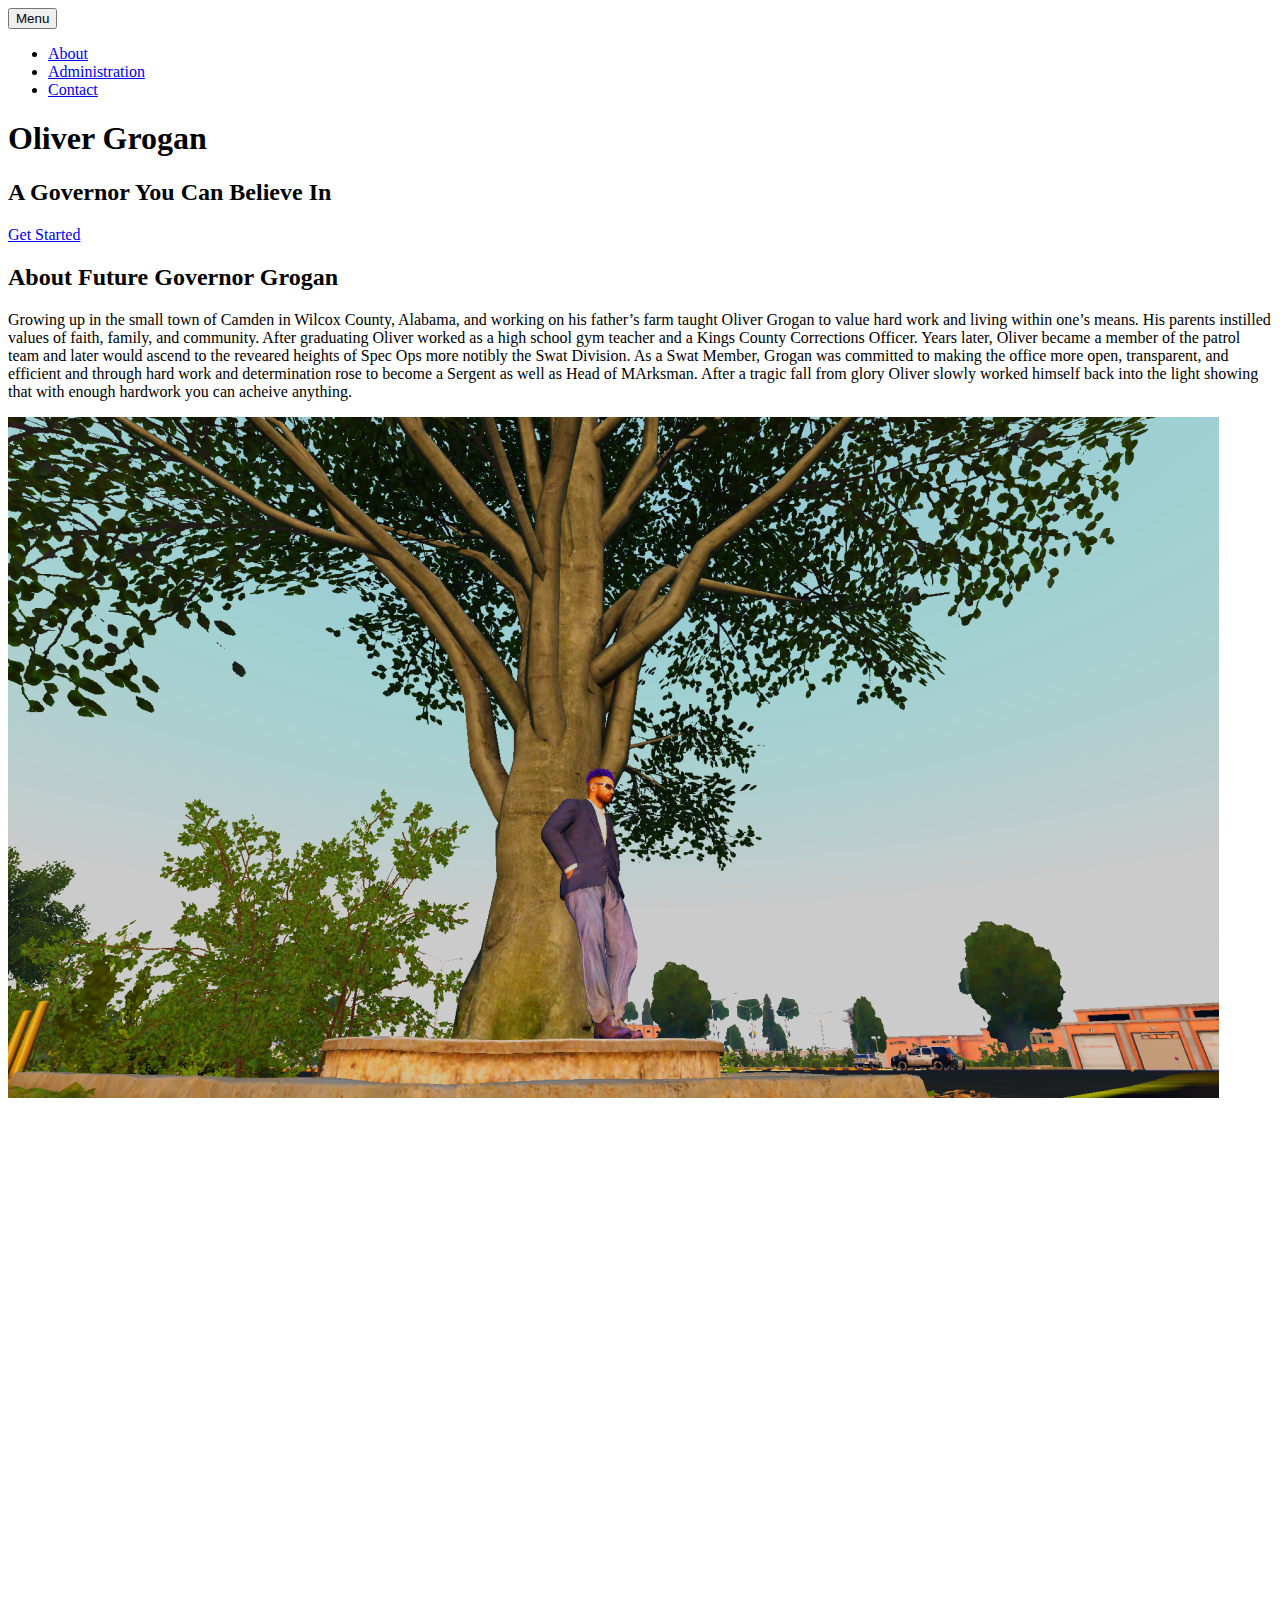
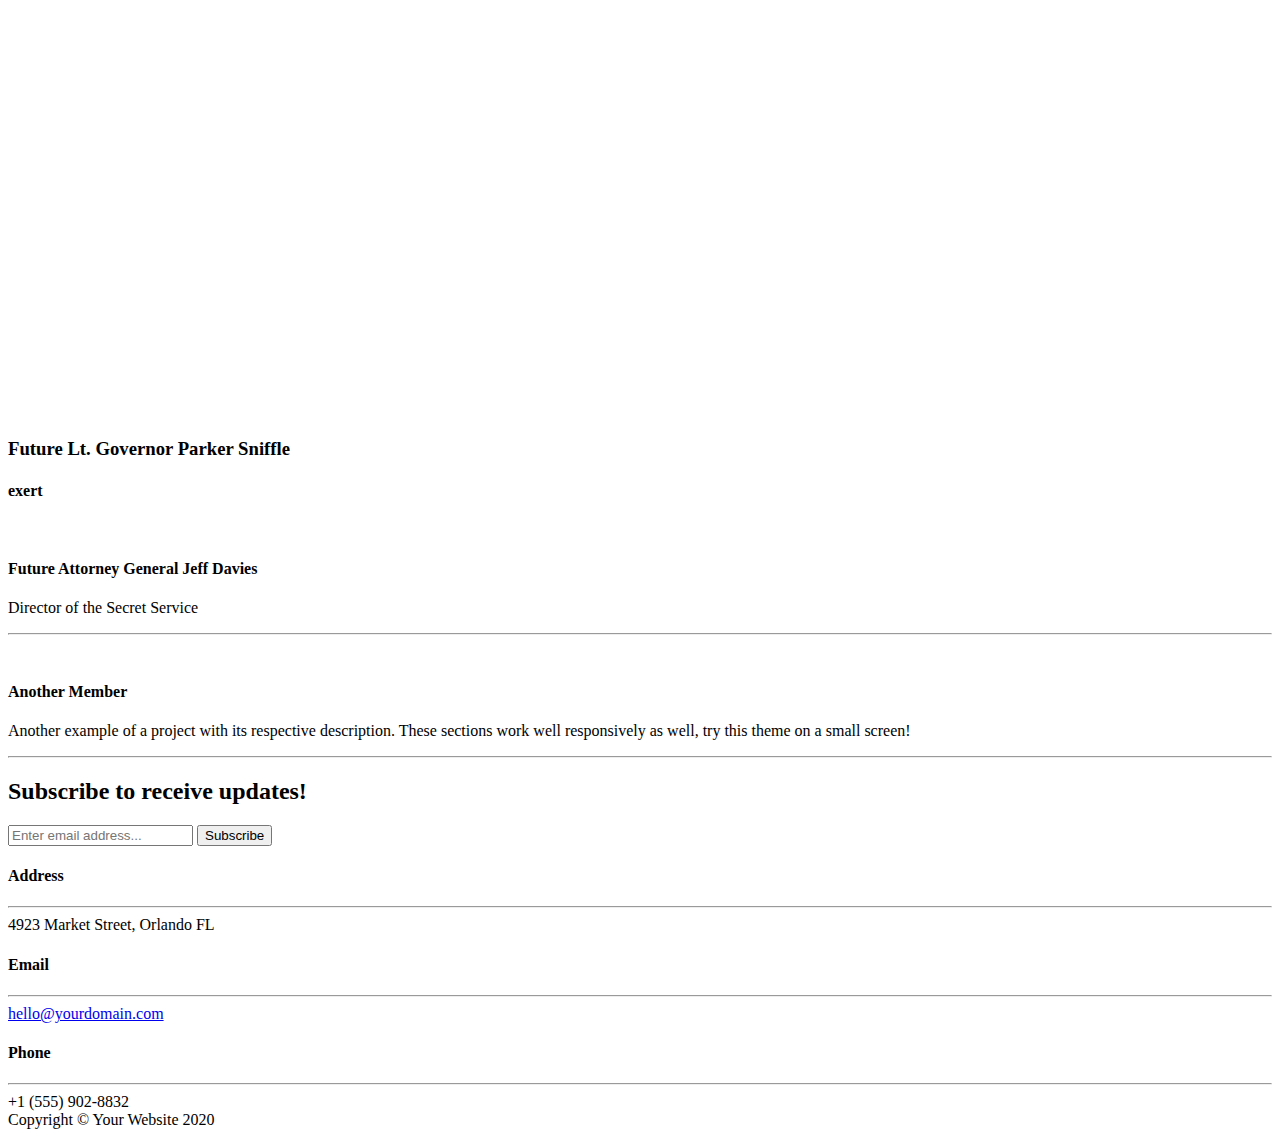
==== index.html @ 4e3e5866 "added features" ====
<!DOCTYPE html>
<html lang="en">
    <head>
        <meta charset="utf-8" />
        <meta name="viewport" content="width=device-width, initial-scale=1, shrink-to-fit=no" />
        <meta name="description" content="" />
        <meta name="author" content="" />
        <title>Grayscale - Start Bootstrap Theme</title>
        <link rel="icon" type="image/x-icon" href="assets/img/favicon.ico" />
        <!-- Font Awesome icons (free version)-->
        <script src="https://use.fontawesome.com/releases/v5.15.1/js/all.js" crossorigin="anonymous"></script>
        <!-- Google fonts-->
        <link href="https://fonts.googleapis.com/css?family=Varela+Round" rel="stylesheet" />
        <link href="https://fonts.googleapis.com/css?family=Nunito:200,200i,300,300i,400,400i,600,600i,700,700i,800,800i,900,900i" rel="stylesheet" />
        <!-- Core theme CSS (includes Bootstrap)-->
        <link href="css/styles.css" rel="stylesheet" />

        <style>
            body, html {
              height: 100%;
            }
            
            .parallax {
              /* The image used */
              background-image: url('https://gyazo.com/09796767e514aed65f860fd006356308.jpg');
            
              /* Full height */
              height: 50%; 
            
              /* Create the parallax scrolling effect */
              background-attachment: fixed;
              background-position: center;
              background-repeat: no-repeat;
              background-size: cover;
            }
            </style>
    </head>
    <body id="page-top">
        <!-- Navigation-->
        <nav class="navbar navbar-expand-lg navbar-light fixed-top" id="mainNav">
            <div class="container">
                
                <button class="navbar-toggler navbar-toggler-right" type="button" data-toggle="collapse" data-target="#navbarResponsive" aria-controls="navbarResponsive" aria-expanded="false" aria-label="Toggle navigation">
                    Menu
                    <i class="fas fa-bars"></i>
                </button>
                <div class="collapse navbar-collapse" id="navbarResponsive">
                    <ul class="navbar-nav ml-auto">
                        <li class="nav-item"><a class="nav-link js-scroll-trigger" href="#about">About</a></li>
                        <li class="nav-item"><a class="nav-link js-scroll-trigger" href="#projects">Administration</a></li>
                        <li class="nav-item"><a class="nav-link js-scroll-trigger" href="#signup">Contact</a></li>
                    </ul>
                </div>
            </div>
        </nav>
        <!-- Masthead-->
        <header class="masthead">
            <div class="container d-flex h-100 align-items-center">
                <div class="mx-auto text-center">
                    <h1 class="mx-auto my-0 text-uppercase">Oliver Grogan</h1>
                    <h2 class="text-white-50 mx-auto mt-2 mb-5">A Governor You Can Believe In</h2>
                    <a class="btn btn-primary js-scroll-trigger" href="#about">Get Started</a>
                </div>
            </div>
        </header>
        <!-- About-->
        <section class="about-section text-center" id="about">
            <div class="container">
                <div class="row">
                    <div class="col-lg-8 mx-auto">
                        <h2 class="text-white mb-4">About Future Governor Grogan</h2>
                        <p class="text-white-50">
                            Growing up in the small town of Camden in Wilcox County, Alabama, and working on his father’s farm taught Oliver Grogan to value hard work and living within one’s means. His parents instilled values of faith, family, and community.

                                After graduating Oliver worked as a high school gym teacher and a Kings County Corrections Officer. Years later, Oliver became a member of the patrol team and later would ascend to the reveared heights of Spec Ops more notibly the Swat Division. As a Swat Member, Grogan was committed to making the office more open, transparent, and 
                                efficient and through hard work and determination rose to become a Sergent as well as Head of MArksman. After a tragic fall from glory Oliver slowly worked himself back into the light showing that with enough hardwork you can acheive anything.</p>
                        </p>
                    </div>
                </div>
                <img style="background-color: transparent;" class="img-fluid" src="assets/img/New about me pic.png" alt="" />
            </div>
        </section>

        
            
            
            <div class="parallax"></div>
         
            <div class="parallax"></div>
         
            
            
          

        <!-- Projects-->
        <section class="projects-section bg-light" id="projects">
            <div class="container">
                <!-- Featured Project Row-->
                <div class="row align-items-center no-gutters mb-4 mb-lg-5">
                    <div class="col-xl-8 col-lg-7"><img class="img-fluid mb-3 mb-lg-0" src="https://i.gyazo.com/9176023a12926adb69c2afd821f89b4d.png" alt="" /></div>
                    <div class="col-xl-4 col-lg-5">
                        <div class="featured-text text-center text-lg-left">
                            <h3>Future Lt. Governor Parker Sniffle</h3>
                            <h4>exert</h4>
                            <p class="text-black-50 mb-0">

                            </div>
                    </div>
                </div>
                <!-- Project One Row-->
                <div class="row justify-content-center no-gutters mb-5 mb-lg-0">
                    <div class="col-lg-6"><img class="img-fluid" src="https://i.gyazo.com/9176023a12926adb69c2afd821f89b4d.png" alt="" /></div>
                    <div class="col-lg-6">
                        <div class="bg-black text-center h-100 project">
                            <div class="d-flex h-100">
                                <div class="project-text w-100 my-auto text-center text-lg-left">
                                    <h4 class="text-white">Future Attorney General Jeff Davies</h4>
                                    <p class="mb-0 text-white-50">Director of the Secret Service</p>
                                    <hr class="d-none d-lg-block mb-0 ml-0" />
                                </div>
                            </div>
                        </div>
                    </div>
                </div>

               


                <!-- Project Two Row-->
                <div class="row justify-content-center no-gutters">
                    <div class="col-lg-6"><img class="img-fluid" src="https://i.gyazo.com/9176023a12926adb69c2afd821f89b4d.png" alt="" /></div>
                    <div class="col-lg-6 order-lg-first">
                        <div class="bg-black text-center h-100 project">
                            <div class="d-flex h-100">
                                <div class="project-text w-100 my-auto text-center text-lg-right">
                                    <h4 class="text-white">Another Member</h4>
                                    <p class="mb-0 text-white-50">Another example of a project with its respective description. These sections work well responsively as well, try this theme on a small screen!</p>
                                    <hr class="d-none d-lg-block mb-0 mr-0" />
                                </div>
                            </div>
                        </div>
                    </div>
                </div>
            </div>
        </section>

        
        <!-- Signup-->
        <section class="signup-section" id="signup">
            <div class="container">
                <div class="row">
                    <div class="col-md-10 col-lg-8 mx-auto text-center">
                        <i class="far fa-paper-plane fa-2x mb-2 text-white"></i>
                        <h2 class="text-white mb-5">Subscribe to receive updates!</h2>
                        <form class="form-inline d-flex">
                            <input class="form-control flex-fill mr-0 mr-sm-2 mb-3 mb-sm-0" id="inputEmail" type="email" placeholder="Enter email address..." />
                            <button class="btn btn-primary mx-auto" type="submit">Subscribe</button>
                        </form>
                    </div>
                </div>
            </div>
        </section>
        <!-- Contact-->
        <section class="contact-section bg-black">
            <div class="container">
                <div class="row">
                    <div class="col-md-4 mb-3 mb-md-0">
                        <div class="card py-4 h-100">
                            <div class="card-body text-center">
                                <i class="fas fa-map-marked-alt text-primary mb-2"></i>
                                <h4 class="text-uppercase m-0">Address</h4>
                                <hr class="my-4" />
                                <div class="small text-black-50">4923 Market Street, Orlando FL</div>
                            </div>
                        </div>
                    </div>
                    <div class="col-md-4 mb-3 mb-md-0">
                        <div class="card py-4 h-100">
                            <div class="card-body text-center">
                                <i class="fas fa-envelope text-primary mb-2"></i>
                                <h4 class="text-uppercase m-0">Email</h4>
                                <hr class="my-4" />
                                <div class="small text-black-50"><a href="#!">hello@yourdomain.com</a></div>
                            </div>
                        </div>
                    </div>
                    <div class="col-md-4 mb-3 mb-md-0">
                        <div class="card py-4 h-100">
                            <div class="card-body text-center">
                                <i class="fas fa-mobile-alt text-primary mb-2"></i>
                                <h4 class="text-uppercase m-0">Phone</h4>
                                <hr class="my-4" />
                                <div class="small text-black-50">+1 (555) 902-8832</div>
                            </div>
                        </div>
                    </div>
                </div>
                <div class="social d-flex justify-content-center">
                    <a class="mx-2" target="_blank" href="#!"><i class="fab fa-twitter"></i></a>
                    <a class="mx-2" target="_blank" href="https://www.anzus.life/"><i class="fas fa-globe"></i></a>
                    <a class="mx-2" target="_blank" href="https://discord.gg/KAmn7wmu"><i class="fab fa-discord"></i></a>
                </div>
            </div>
        </section>
        <!-- Footer-->
        <footer class="footer bg-black small text-center text-white-50"><div class="container">Copyright © Your Website 2020</div></footer>
        <!-- Bootstrap core JS-->
        <script src="https://cdnjs.cloudflare.com/ajax/libs/jquery/3.5.1/jquery.min.js"></script>
        <script src="https://cdn.jsdelivr.net/npm/bootstrap@4.5.3/dist/js/bootstrap.bundle.min.js"></script>
        <!-- Third party plugin JS-->
        <script src="https://cdnjs.cloudflare.com/ajax/libs/jquery-easing/1.4.1/jquery.easing.min.js"></script>
        <!-- Core theme JS-->
        <script src="js/scripts.js"></script>
    </body>
</html>
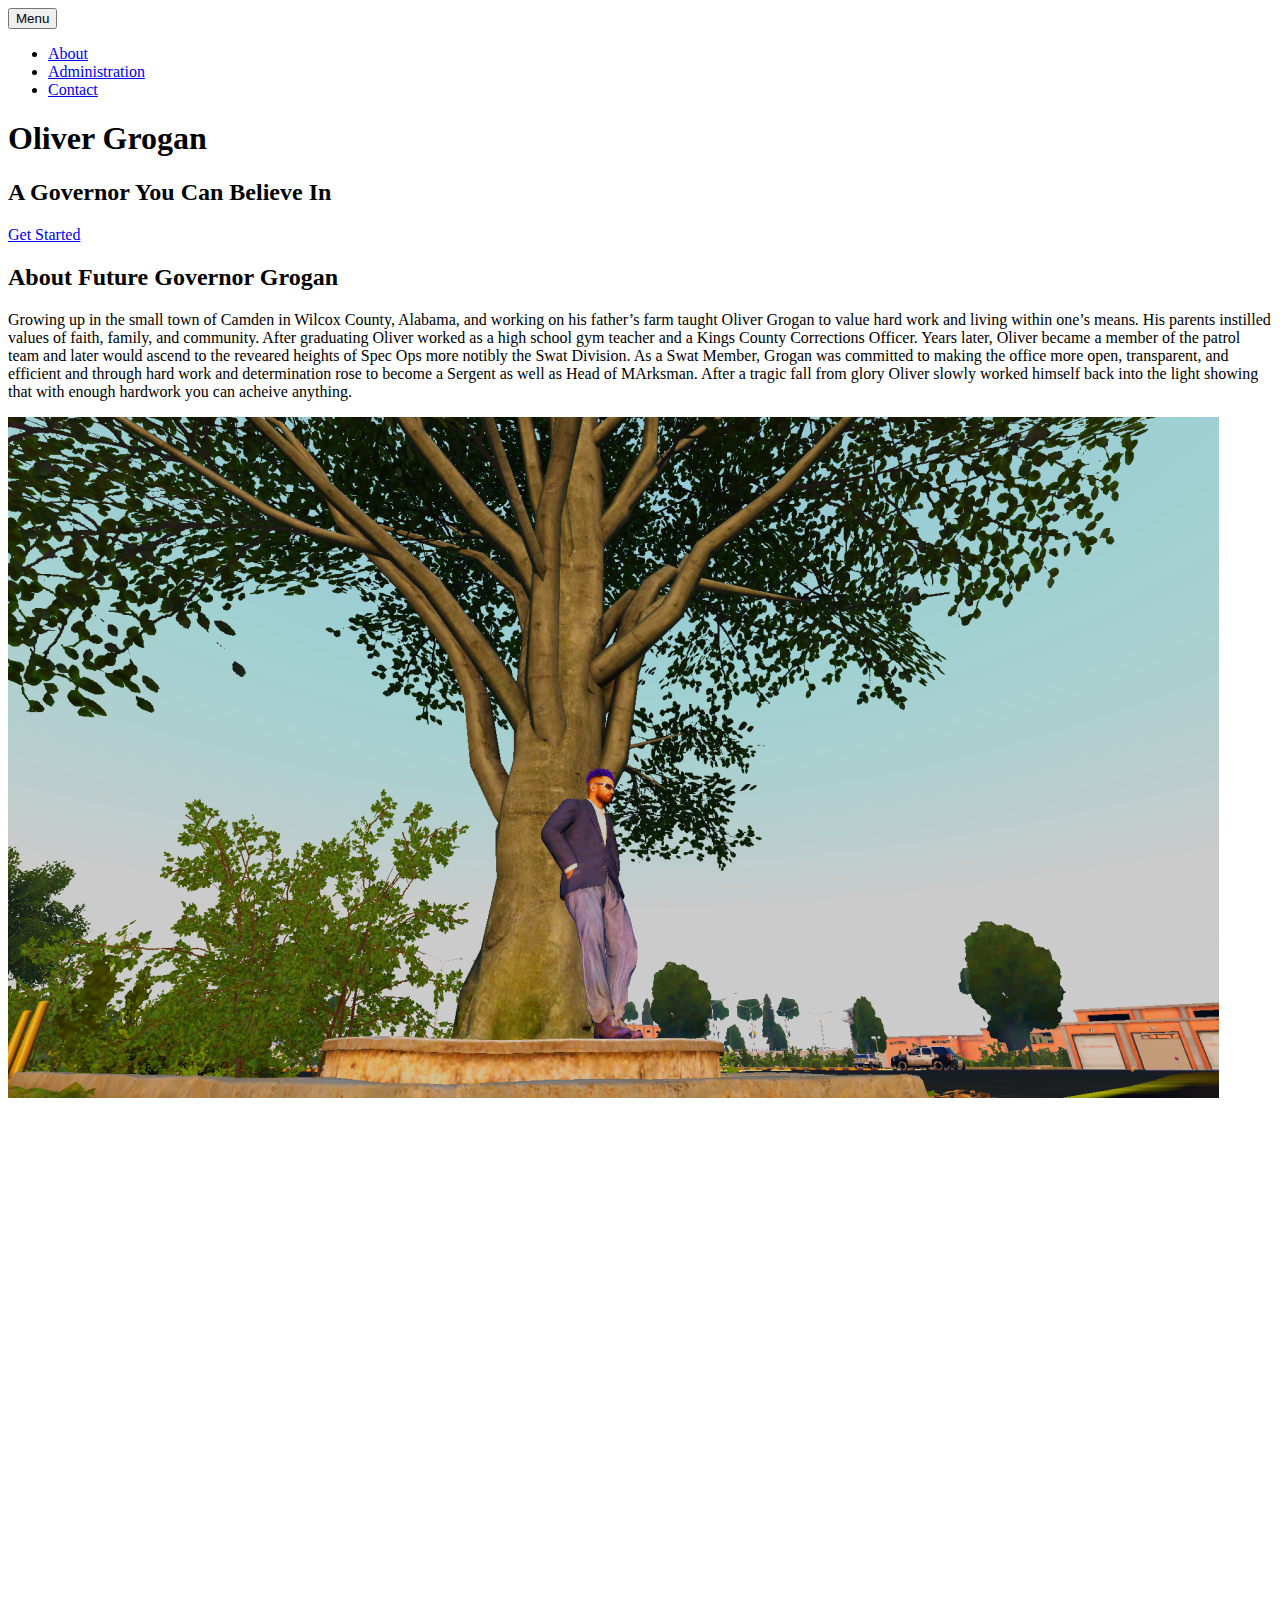
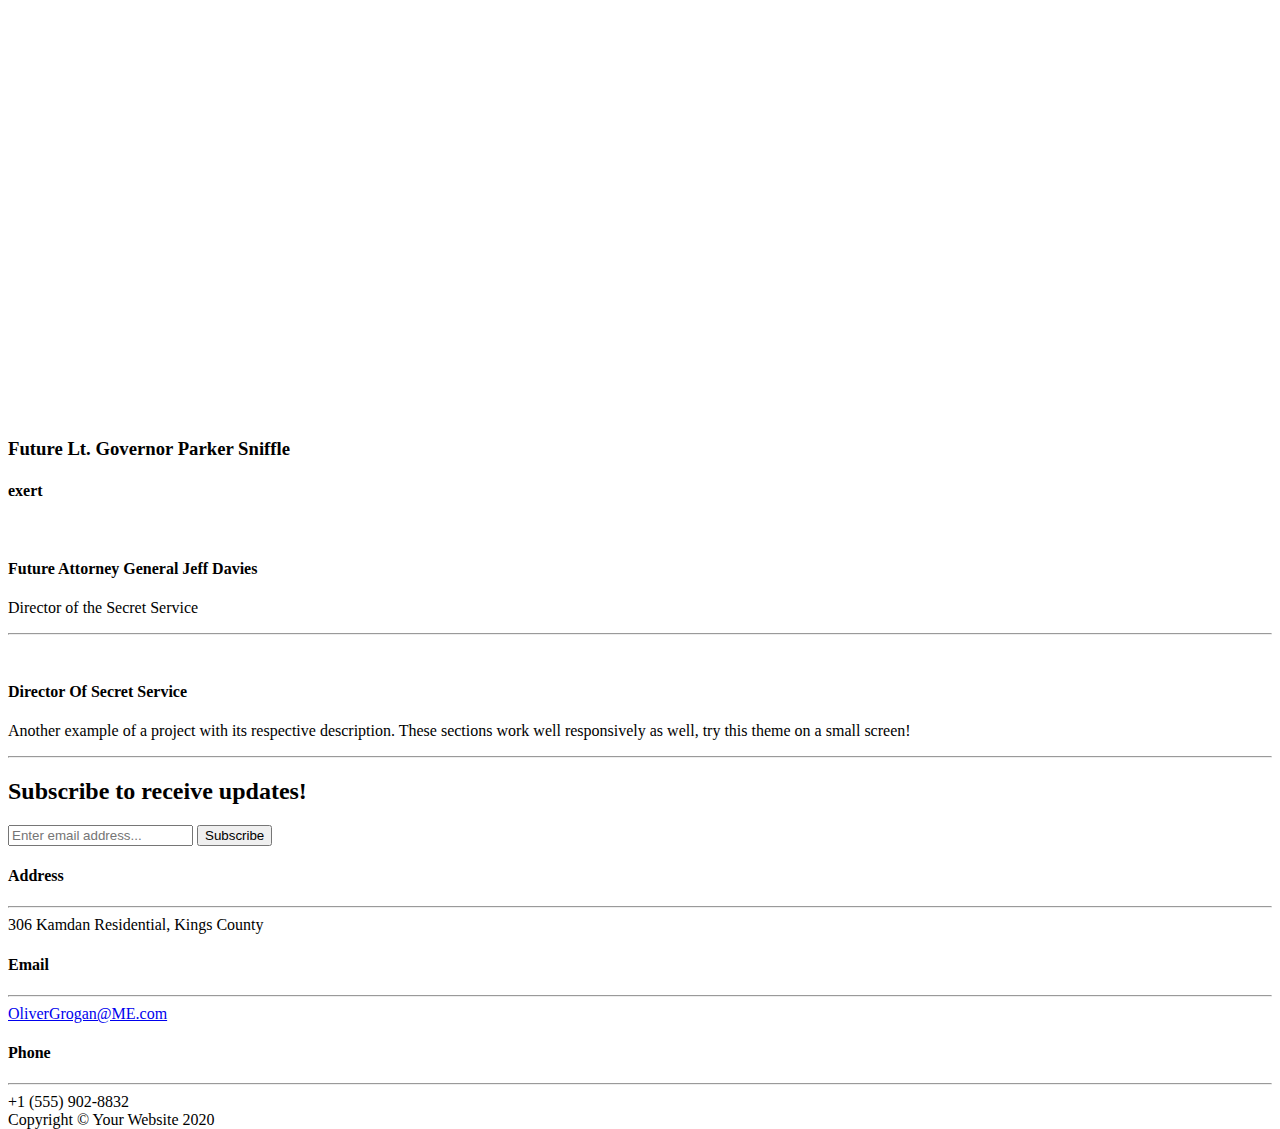
==== commit 86a978dd: "added ryans pic" ====
--- a/index.html
+++ b/index.html
@@ -128,12 +128,12 @@
 
                 <!-- Project Two Row-->
                 <div class="row justify-content-center no-gutters">
-                    <div class="col-lg-6"><img class="img-fluid" src="https://i.gyazo.com/9176023a12926adb69c2afd821f89b4d.png" alt="" /></div>
+                    <div class="col-lg-6"><img class="img-fluid" src="https://media.discordapp.net/attachments/774759391416418334/774863300911300638/ArmA_3_Super-Resolution_2020.11.08_-_00.08.17.99.png?width=1211&height=681" alt="" /></div>
                     <div class="col-lg-6 order-lg-first">
                         <div class="bg-black text-center h-100 project">
                             <div class="d-flex h-100">
                                 <div class="project-text w-100 my-auto text-center text-lg-right">
-                                    <h4 class="text-white">Another Member</h4>
+                                    <h4 class="text-white">Director Of Secret Service</h4>
                                     <p class="mb-0 text-white-50">Another example of a project with its respective description. These sections work well responsively as well, try this theme on a small screen!</p>
                                     <hr class="d-none d-lg-block mb-0 mr-0" />
                                 </div>
@@ -170,7 +170,7 @@
                                 <i class="fas fa-map-marked-alt text-primary mb-2"></i>
                                 <h4 class="text-uppercase m-0">Address</h4>
                                 <hr class="my-4" />
-                                <div class="small text-black-50">4923 Market Street, Orlando FL</div>
+                                <div class="small text-black-50">306 Kamdan Residential, Kings County</div>
                             </div>
                         </div>
                     </div>
@@ -180,7 +180,7 @@
                                 <i class="fas fa-envelope text-primary mb-2"></i>
                                 <h4 class="text-uppercase m-0">Email</h4>
                                 <hr class="my-4" />
-                                <div class="small text-black-50"><a href="#!">hello@yourdomain.com</a></div>
+                                <div class="small text-black-50"><a href="#!">OliverGrogan@ME.com</a></div>
                             </div>
                         </div>
                     </div>
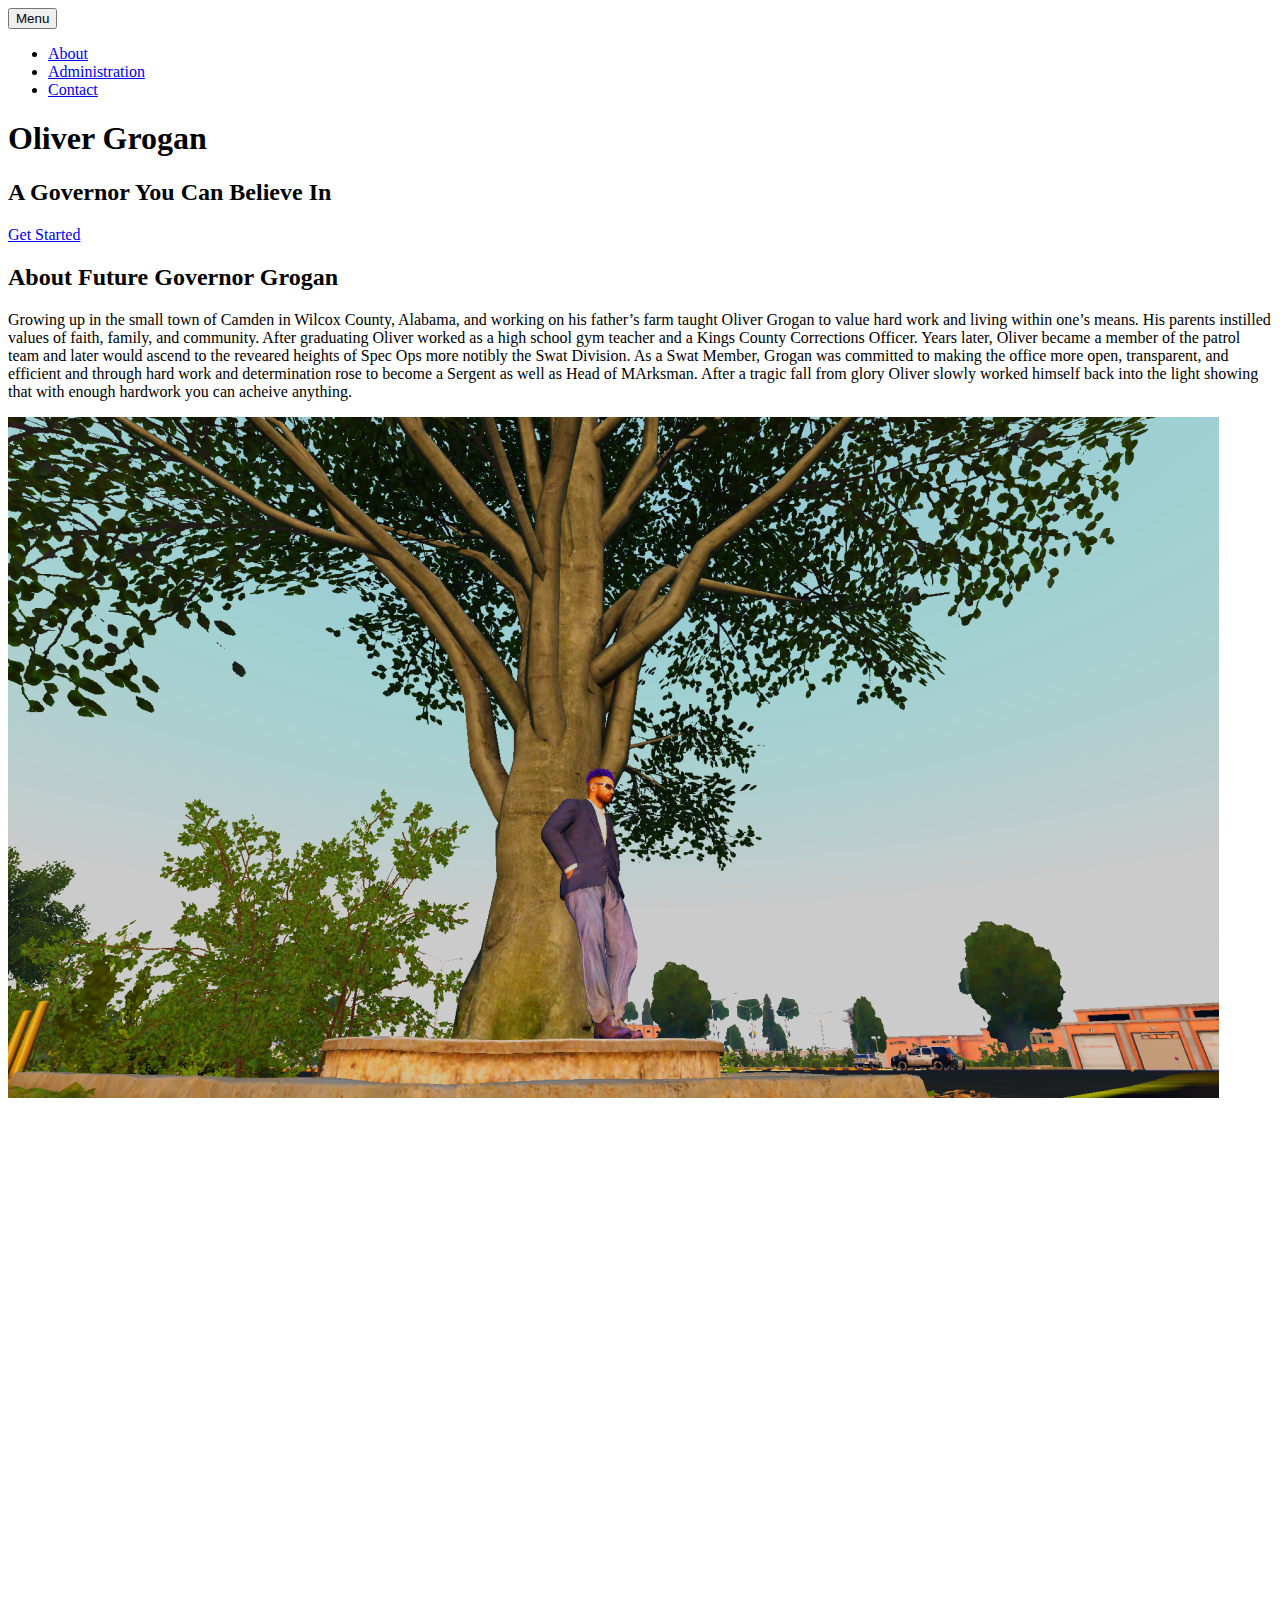
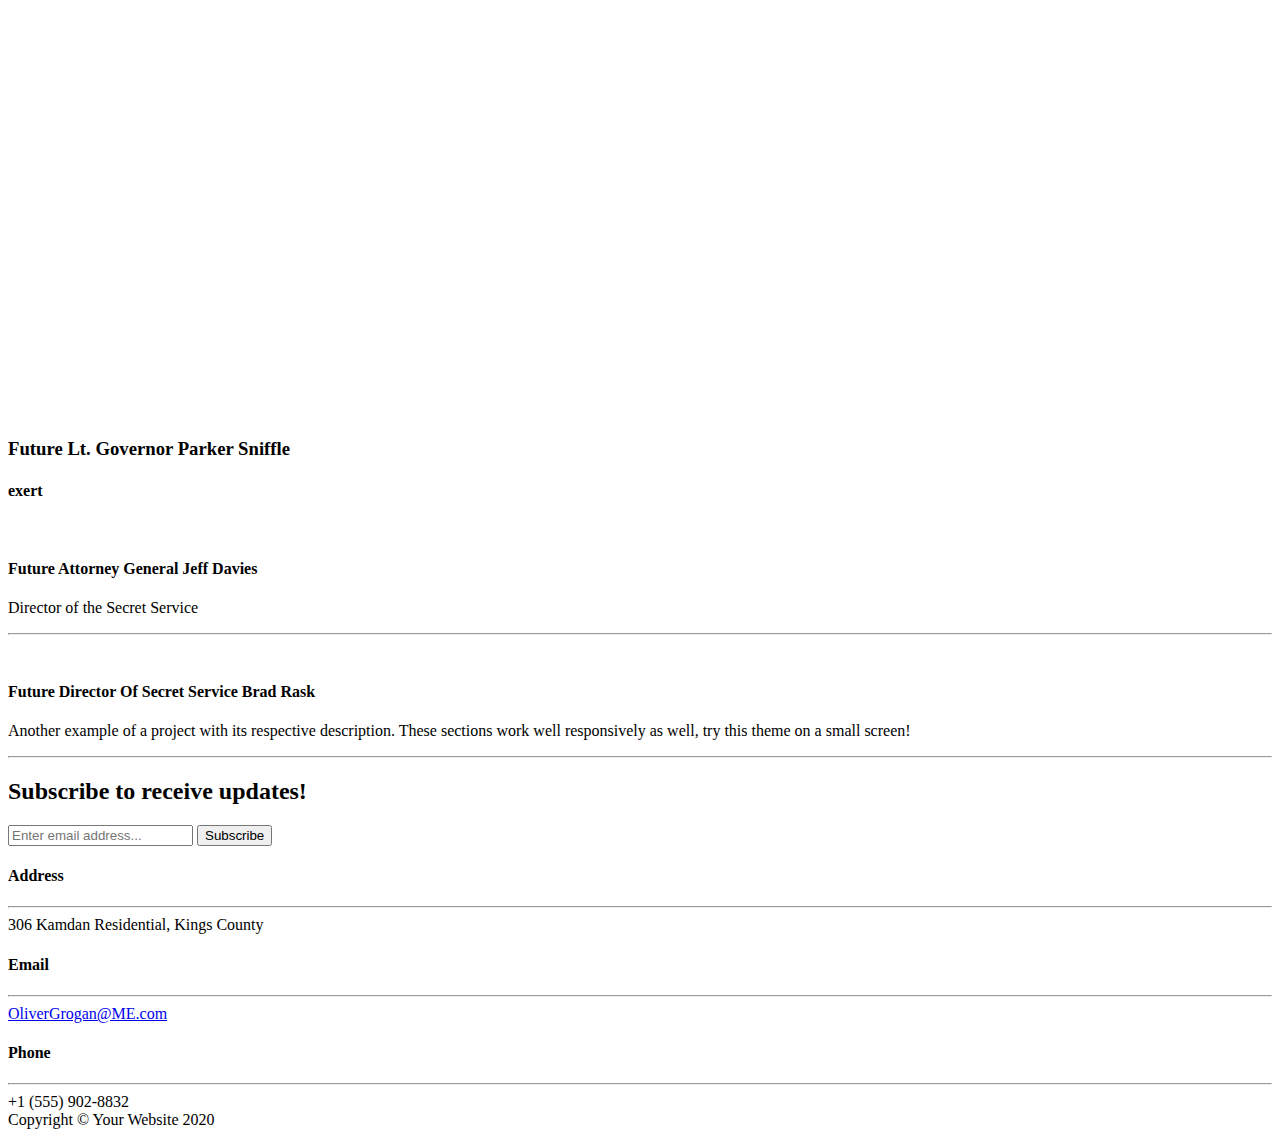
==== commit a7fcfee1: "added name" ====
--- a/index.html
+++ b/index.html
@@ -133,7 +133,7 @@
                         <div class="bg-black text-center h-100 project">
                             <div class="d-flex h-100">
                                 <div class="project-text w-100 my-auto text-center text-lg-right">
-                                    <h4 class="text-white">Director Of Secret Service</h4>
+                                    <h4 class="text-white">Future Director Of Secret Service Brad Rask</h4>
                                     <p class="mb-0 text-white-50">Another example of a project with its respective description. These sections work well responsively as well, try this theme on a small screen!</p>
                                     <hr class="d-none d-lg-block mb-0 mr-0" />
                                 </div>
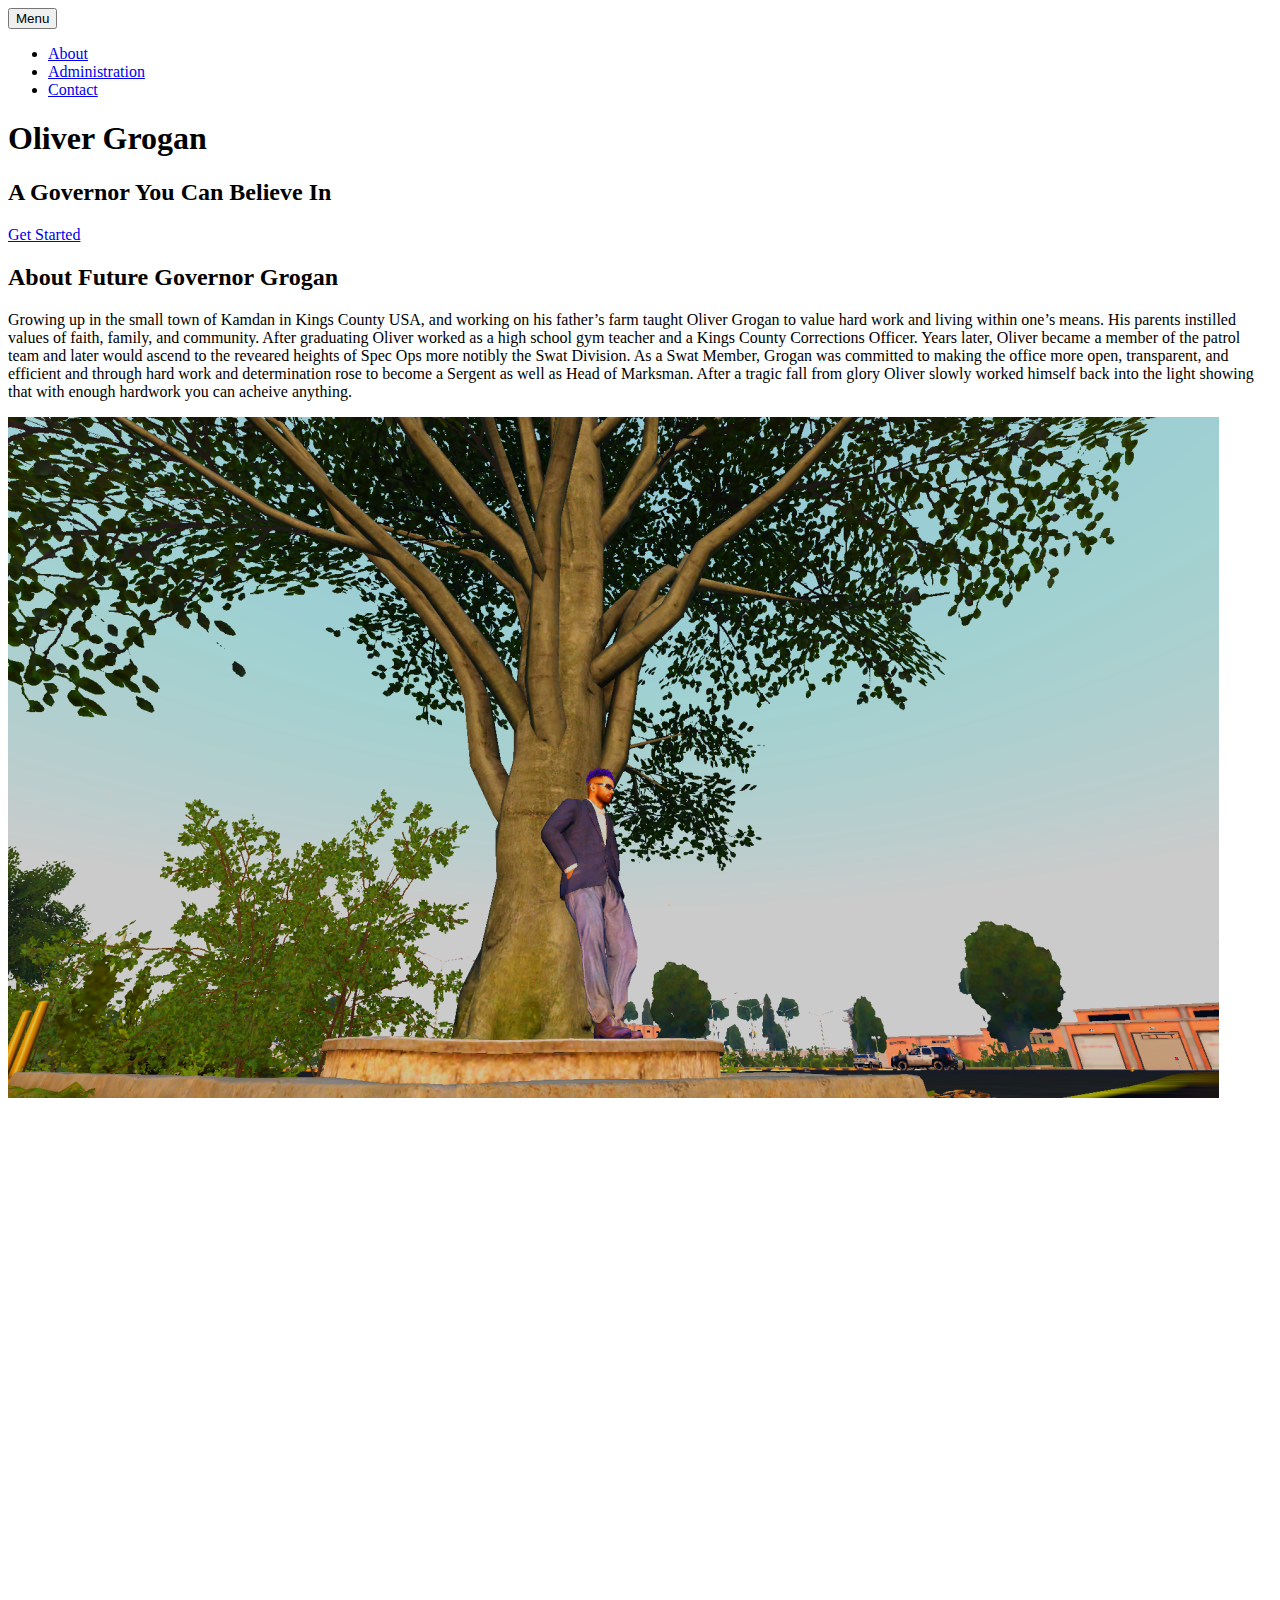
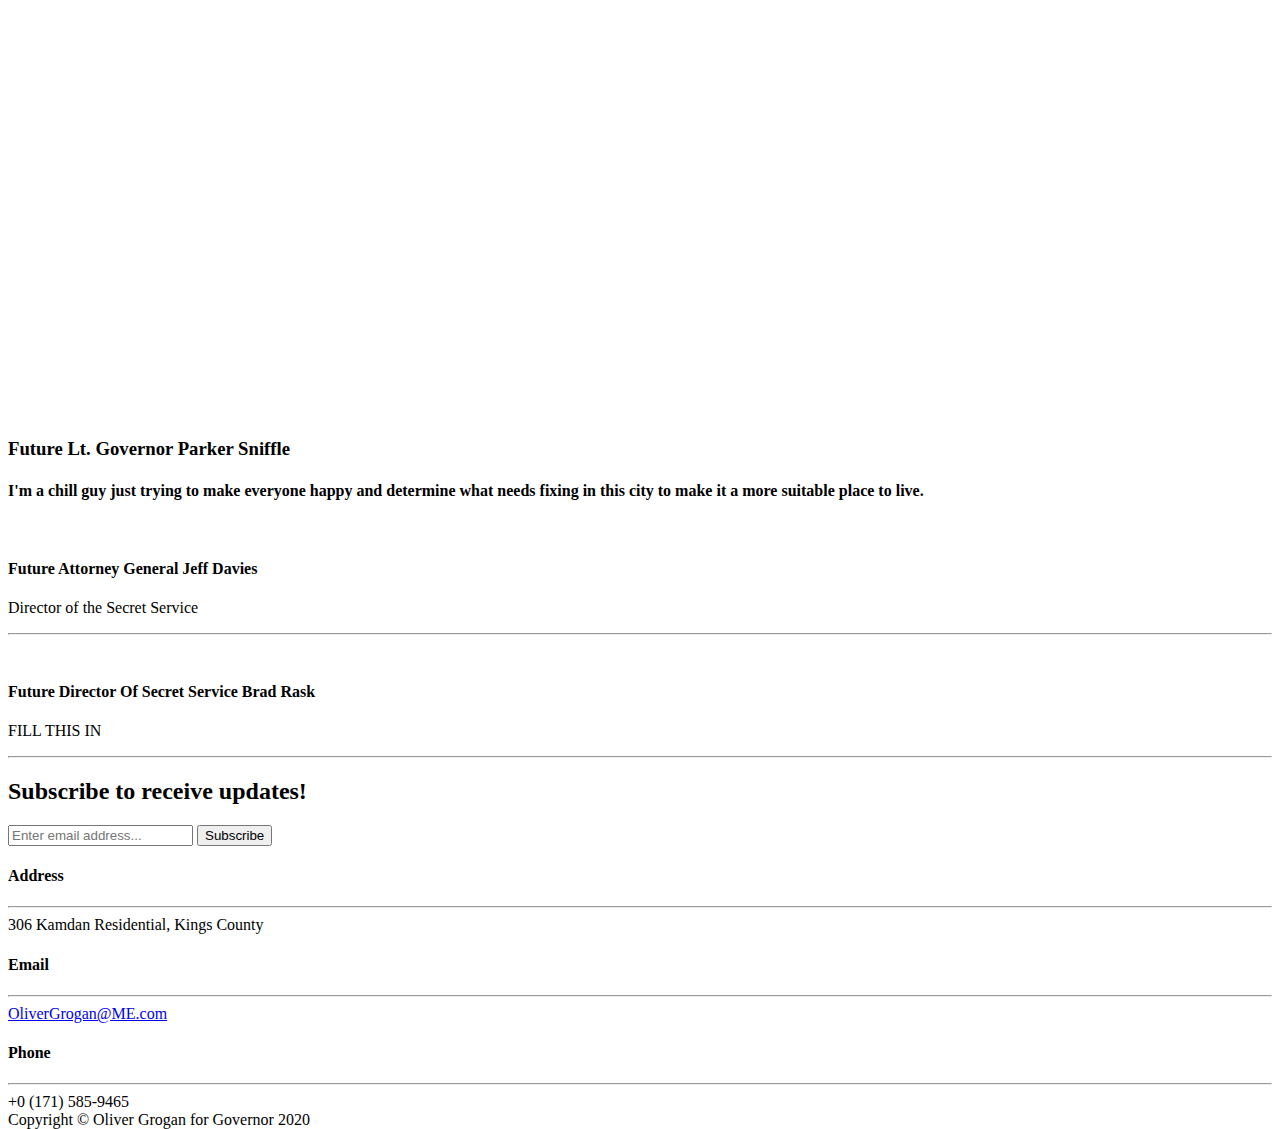
==== commit f7753b04: "adde photos" ====
--- a/index.html
+++ b/index.html
@@ -5,7 +5,7 @@
         <meta name="viewport" content="width=device-width, initial-scale=1, shrink-to-fit=no" />
         <meta name="description" content="" />
         <meta name="author" content="" />
-        <title>Grayscale - Start Bootstrap Theme</title>
+        <title>Oliver Grogan For Governor</title>
         <link rel="icon" type="image/x-icon" href="assets/img/favicon.ico" />
         <!-- Font Awesome icons (free version)-->
         <script src="https://use.fontawesome.com/releases/v5.15.1/js/all.js" crossorigin="anonymous"></script>
@@ -70,10 +70,10 @@
                     <div class="col-lg-8 mx-auto">
                         <h2 class="text-white mb-4">About Future Governor Grogan</h2>
                         <p class="text-white-50">
-                            Growing up in the small town of Camden in Wilcox County, Alabama, and working on his father’s farm taught Oliver Grogan to value hard work and living within one’s means. His parents instilled values of faith, family, and community.
+                            Growing up in the small town of Kamdan in Kings County USA, and working on his father’s farm taught Oliver Grogan to value hard work and living within one’s means. His parents instilled values of faith, family, and community.
 
                                 After graduating Oliver worked as a high school gym teacher and a Kings County Corrections Officer. Years later, Oliver became a member of the patrol team and later would ascend to the reveared heights of Spec Ops more notibly the Swat Division. As a Swat Member, Grogan was committed to making the office more open, transparent, and 
-                                efficient and through hard work and determination rose to become a Sergent as well as Head of MArksman. After a tragic fall from glory Oliver slowly worked himself back into the light showing that with enough hardwork you can acheive anything.</p>
+                                efficient and through hard work and determination rose to become a Sergent as well as Head of Marksman. After a tragic fall from glory Oliver slowly worked himself back into the light showing that with enough hardwork you can acheive anything.</p>
                         </p>
                     </div>
                 </div>
@@ -97,11 +97,11 @@
             <div class="container">
                 <!-- Featured Project Row-->
                 <div class="row align-items-center no-gutters mb-4 mb-lg-5">
-                    <div class="col-xl-8 col-lg-7"><img class="img-fluid mb-3 mb-lg-0" src="https://i.gyazo.com/9176023a12926adb69c2afd821f89b4d.png" alt="" /></div>
+                    <div class="col-xl-8 col-lg-7"><img class="img-fluid mb-3 mb-lg-0" src="https://gyazo.com/f6f9fb1ade6c44d42e4f3371658ac2da.png" alt="" /></div>
                     <div class="col-xl-4 col-lg-5">
                         <div class="featured-text text-center text-lg-left">
                             <h3>Future Lt. Governor Parker Sniffle</h3>
-                            <h4>exert</h4>
+                            <h4>I'm a chill guy just trying to make everyone happy and determine what needs fixing in this city to make it a more suitable place to live.</h4>
                             <p class="text-black-50 mb-0">
 
                             </div>
@@ -109,7 +109,7 @@
                 </div>
                 <!-- Project One Row-->
                 <div class="row justify-content-center no-gutters mb-5 mb-lg-0">
-                    <div class="col-lg-6"><img class="img-fluid" src="https://i.gyazo.com/9176023a12926adb69c2afd821f89b4d.png" alt="" /></div>
+                    <div class="col-lg-6"><img class="img-fluid" src="" alt="" /></div>
                     <div class="col-lg-6">
                         <div class="bg-black text-center h-100 project">
                             <div class="d-flex h-100">
@@ -134,7 +134,7 @@
                             <div class="d-flex h-100">
                                 <div class="project-text w-100 my-auto text-center text-lg-right">
                                     <h4 class="text-white">Future Director Of Secret Service Brad Rask</h4>
-                                    <p class="mb-0 text-white-50">Another example of a project with its respective description. These sections work well responsively as well, try this theme on a small screen!</p>
+                                    <p class="mb-0 text-white-50">FILL THIS IN</p>
                                     <hr class="d-none d-lg-block mb-0 mr-0" />
                                 </div>
                             </div>
@@ -190,20 +190,20 @@
                                 <i class="fas fa-mobile-alt text-primary mb-2"></i>
                                 <h4 class="text-uppercase m-0">Phone</h4>
                                 <hr class="my-4" />
-                                <div class="small text-black-50">+1 (555) 902-8832</div>
+                                <div class="small text-black-50">+0 (171) 585-9465</div>
                             </div>
                         </div>
                     </div>
                 </div>
                 <div class="social d-flex justify-content-center">
-                    <a class="mx-2" target="_blank" href="#!"><i class="fab fa-twitter"></i></a>
+                    <a class="mx-2" target="_blank" href="https://twitter.com/PRegicide"><i class="fab fa-twitter"></i></a>
                     <a class="mx-2" target="_blank" href="https://www.anzus.life/"><i class="fas fa-globe"></i></a>
                     <a class="mx-2" target="_blank" href="https://discord.gg/KAmn7wmu"><i class="fab fa-discord"></i></a>
                 </div>
             </div>
         </section>
         <!-- Footer-->
-        <footer class="footer bg-black small text-center text-white-50"><div class="container">Copyright © Your Website 2020</div></footer>
+        <footer class="footer bg-black small text-center text-white-50"><div class="container">Copyright © Oliver Grogan for Governor 2020</div></footer>
         <!-- Bootstrap core JS-->
         <script src="https://cdnjs.cloudflare.com/ajax/libs/jquery/3.5.1/jquery.min.js"></script>
         <script src="https://cdn.jsdelivr.net/npm/bootstrap@4.5.3/dist/js/bootstrap.bundle.min.js"></script>
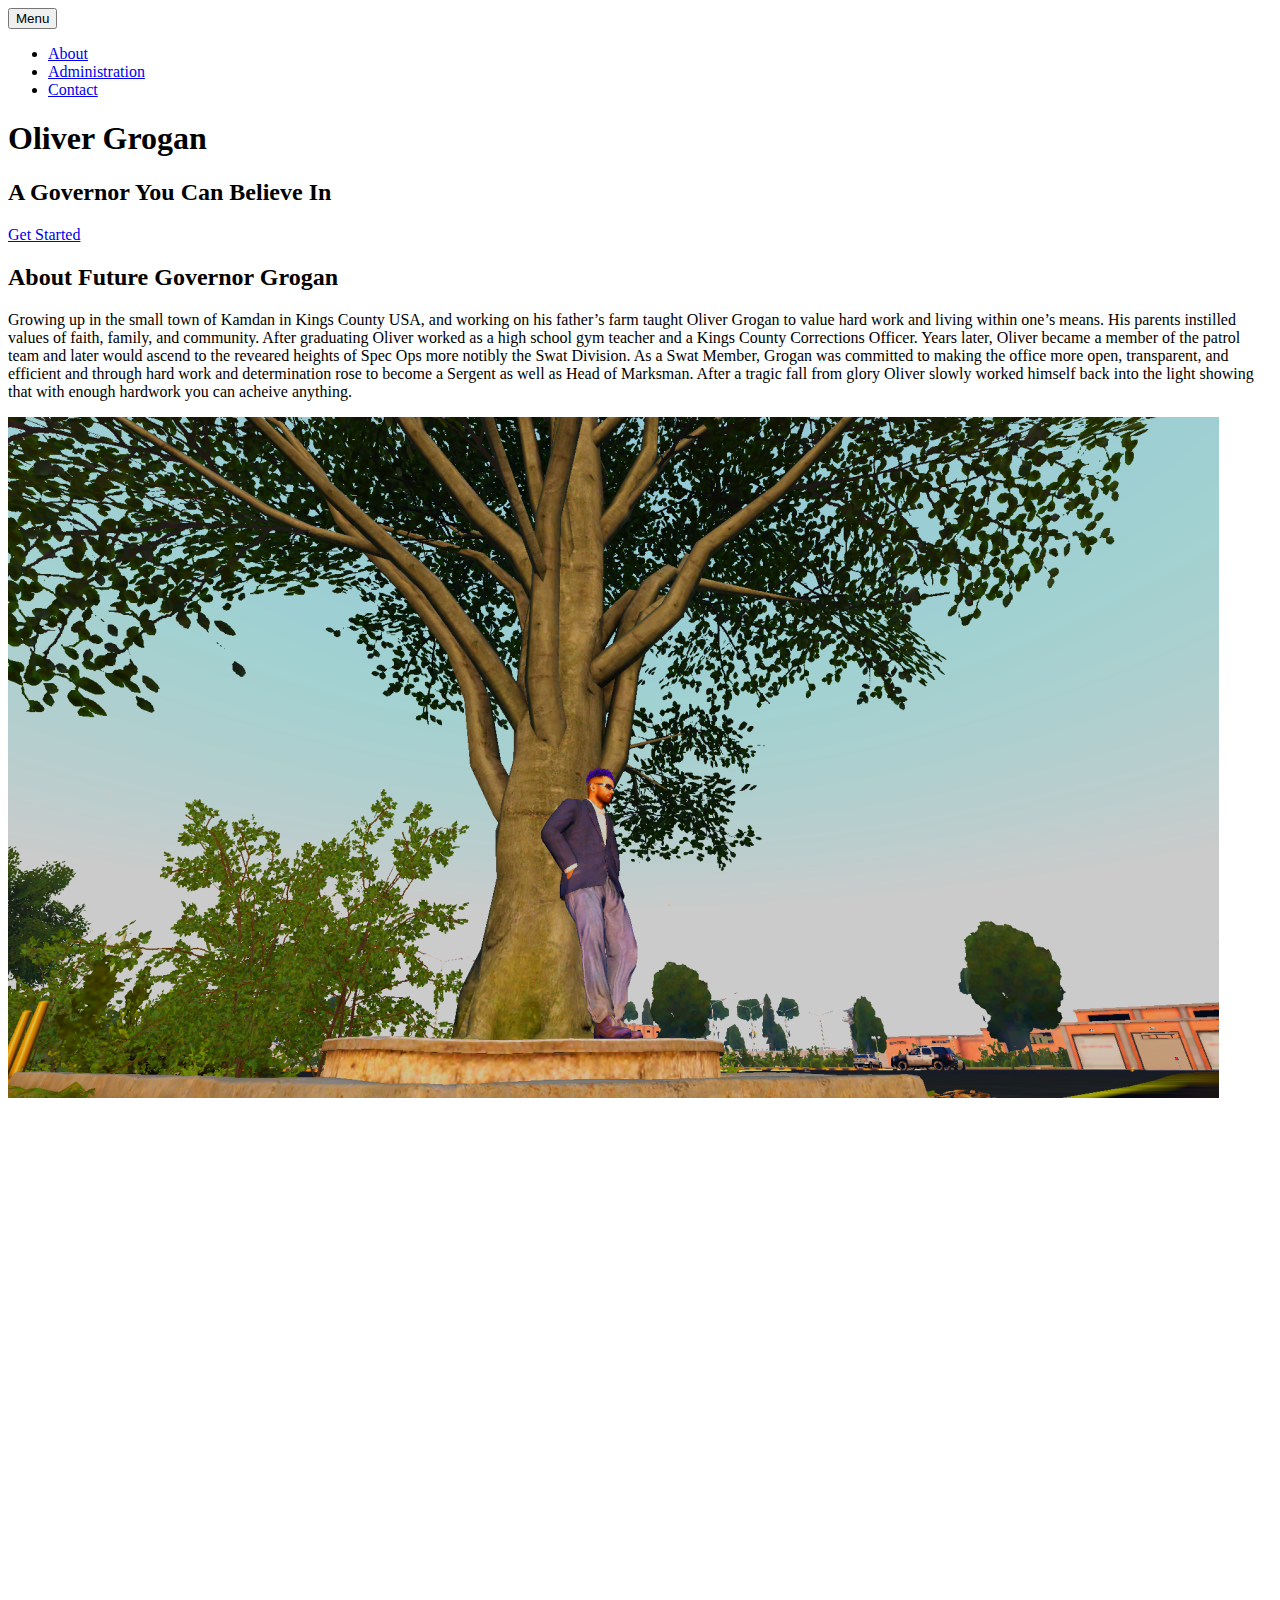
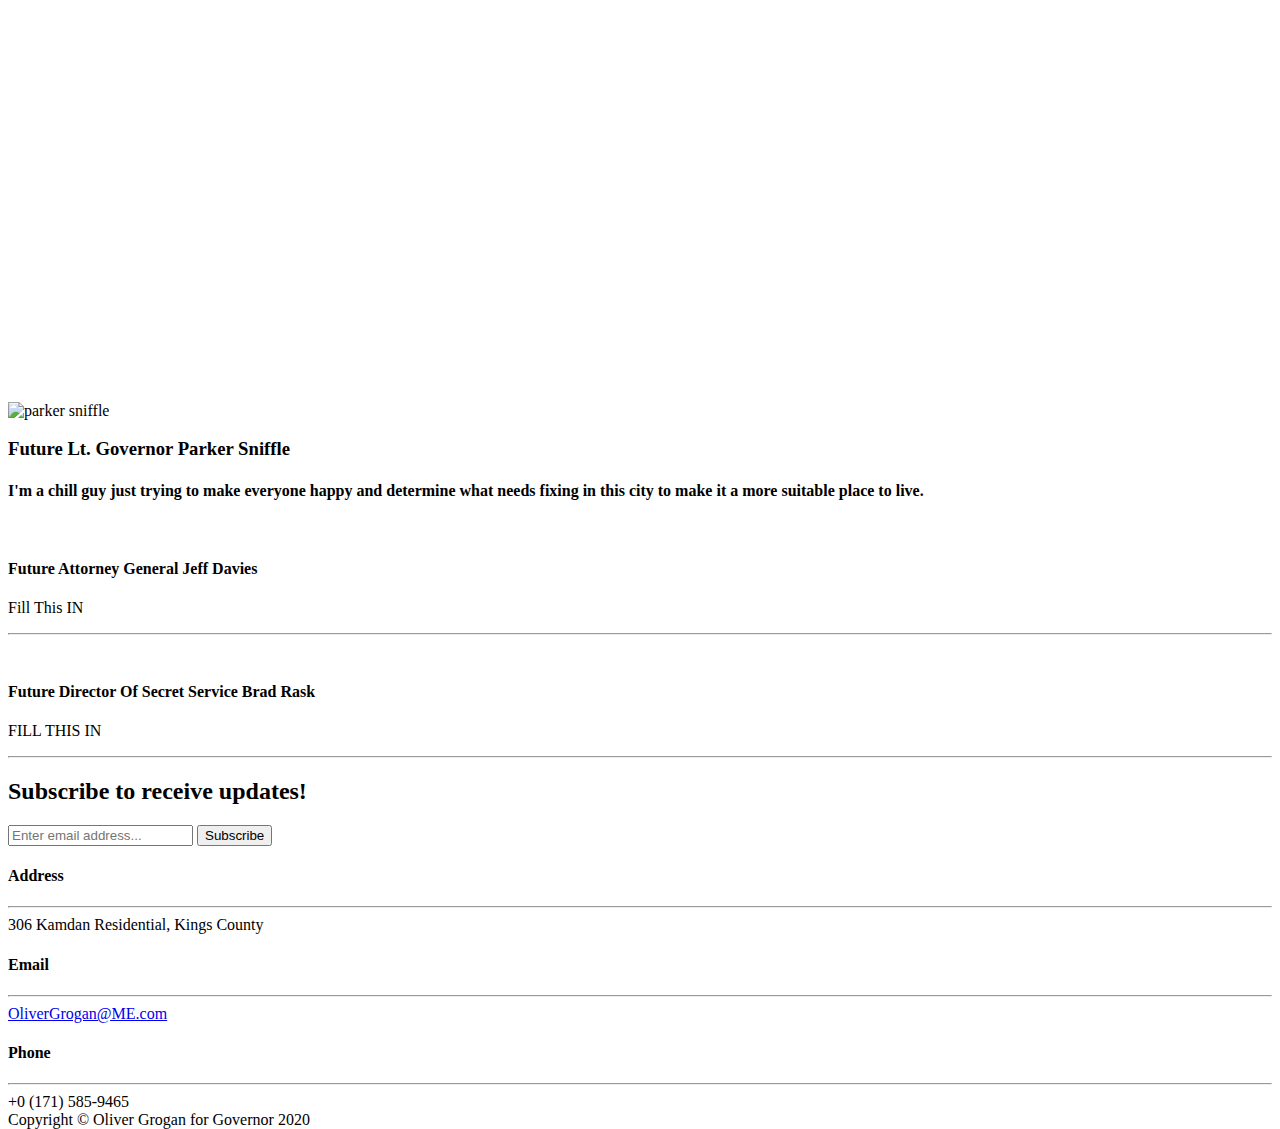
==== commit 717fc5c9: "changed photos" ====
--- a/index.html
+++ b/index.html
@@ -97,7 +97,7 @@
             <div class="container">
                 <!-- Featured Project Row-->
                 <div class="row align-items-center no-gutters mb-4 mb-lg-5">
-                    <div class="col-xl-8 col-lg-7"><img class="img-fluid mb-3 mb-lg-0" src="https://gyazo.com/f6f9fb1ade6c44d42e4f3371658ac2da.png" alt="" /></div>
+                    <div class="col-xl-8 col-lg-7"><img class="img-fluid mb-3 mb-lg-0" src="https://i.gyazo.com/9176023a12926adb69c2afd821f89b4d.png" alt="parker sniffle" /></div>
                     <div class="col-xl-4 col-lg-5">
                         <div class="featured-text text-center text-lg-left">
                             <h3>Future Lt. Governor Parker Sniffle</h3>
@@ -109,13 +109,13 @@
                 </div>
                 <!-- Project One Row-->
                 <div class="row justify-content-center no-gutters mb-5 mb-lg-0">
-                    <div class="col-lg-6"><img class="img-fluid" src="" alt="" /></div>
+                    <div class="col-lg-6"><img class="img-fluid" src="https://gyazo.com/f6f9fb1ade6c44d42e4f3371658ac2da.png" alt="" /></div>
                     <div class="col-lg-6">
                         <div class="bg-black text-center h-100 project">
                             <div class="d-flex h-100">
                                 <div class="project-text w-100 my-auto text-center text-lg-left">
                                     <h4 class="text-white">Future Attorney General Jeff Davies</h4>
-                                    <p class="mb-0 text-white-50">Director of the Secret Service</p>
+                                    <p class="mb-0 text-white-50">Fill This IN</p>
                                     <hr class="d-none d-lg-block mb-0 ml-0" />
                                 </div>
                             </div>
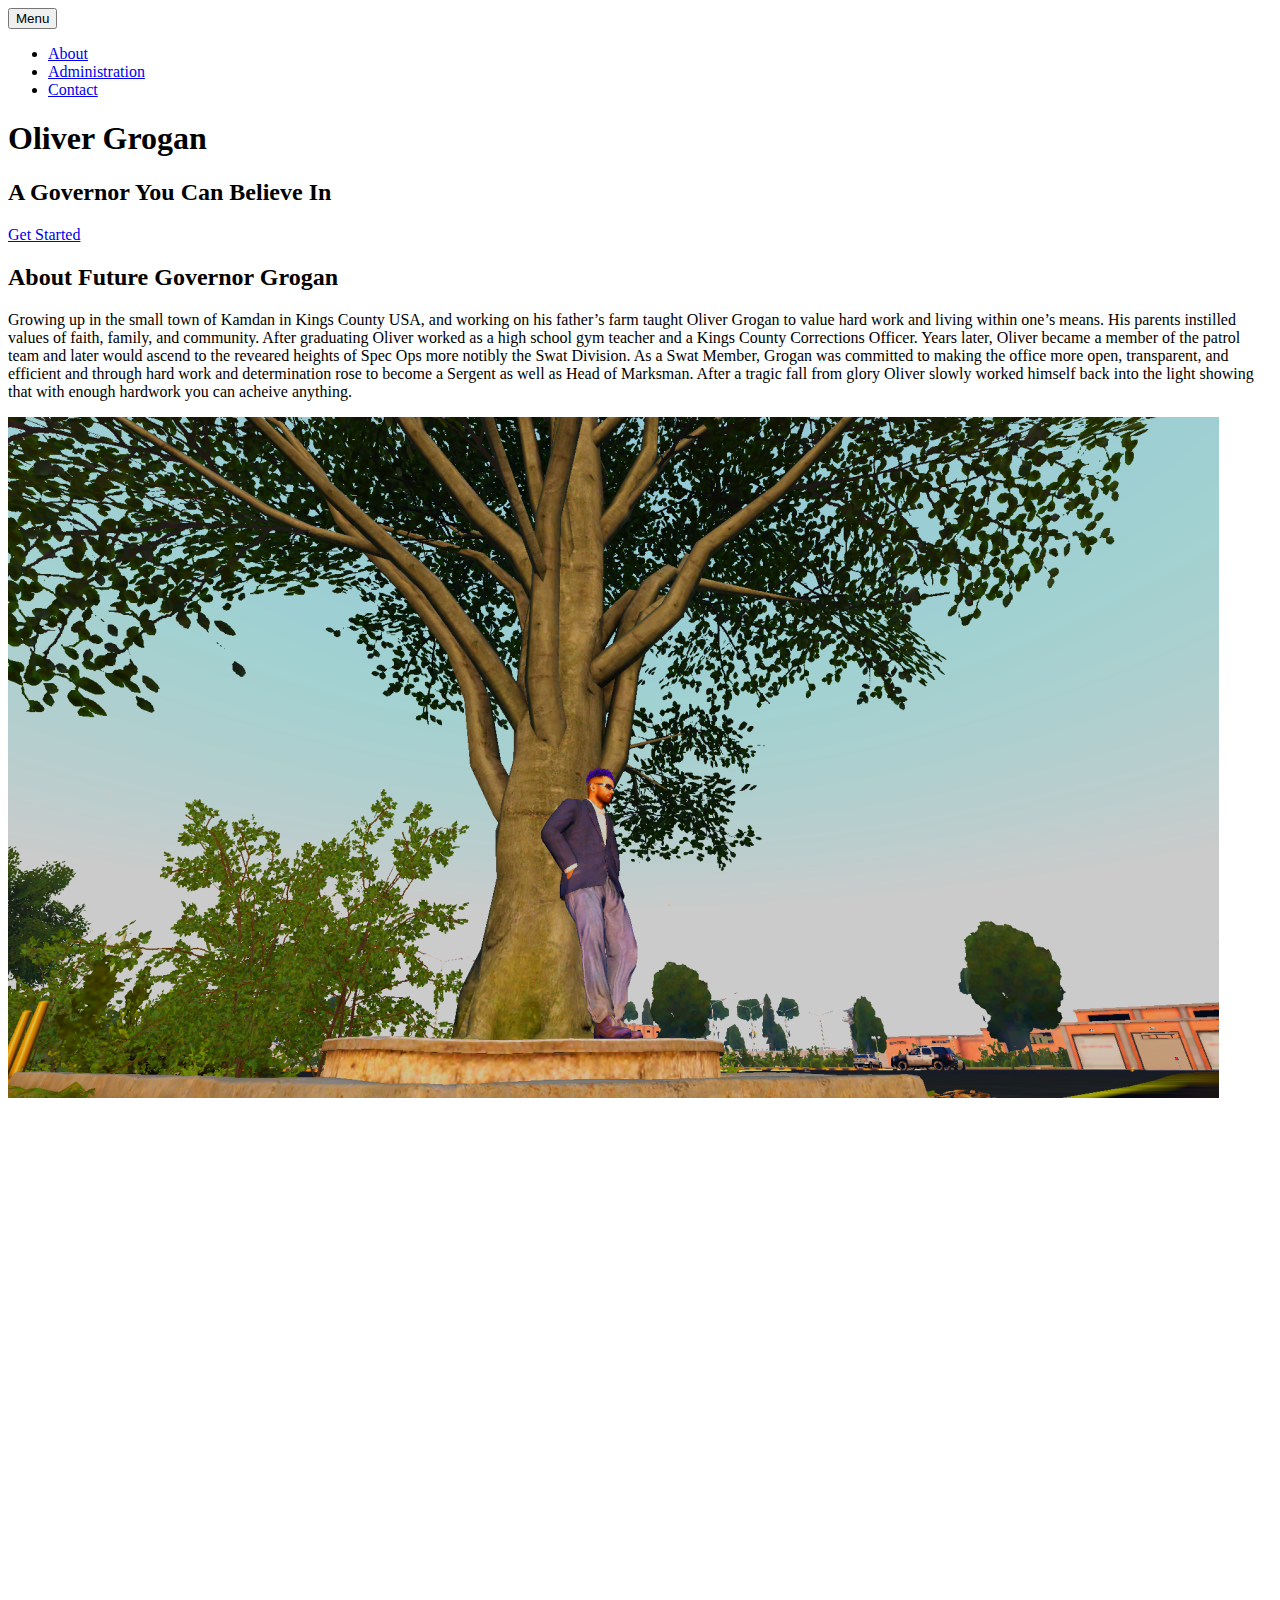
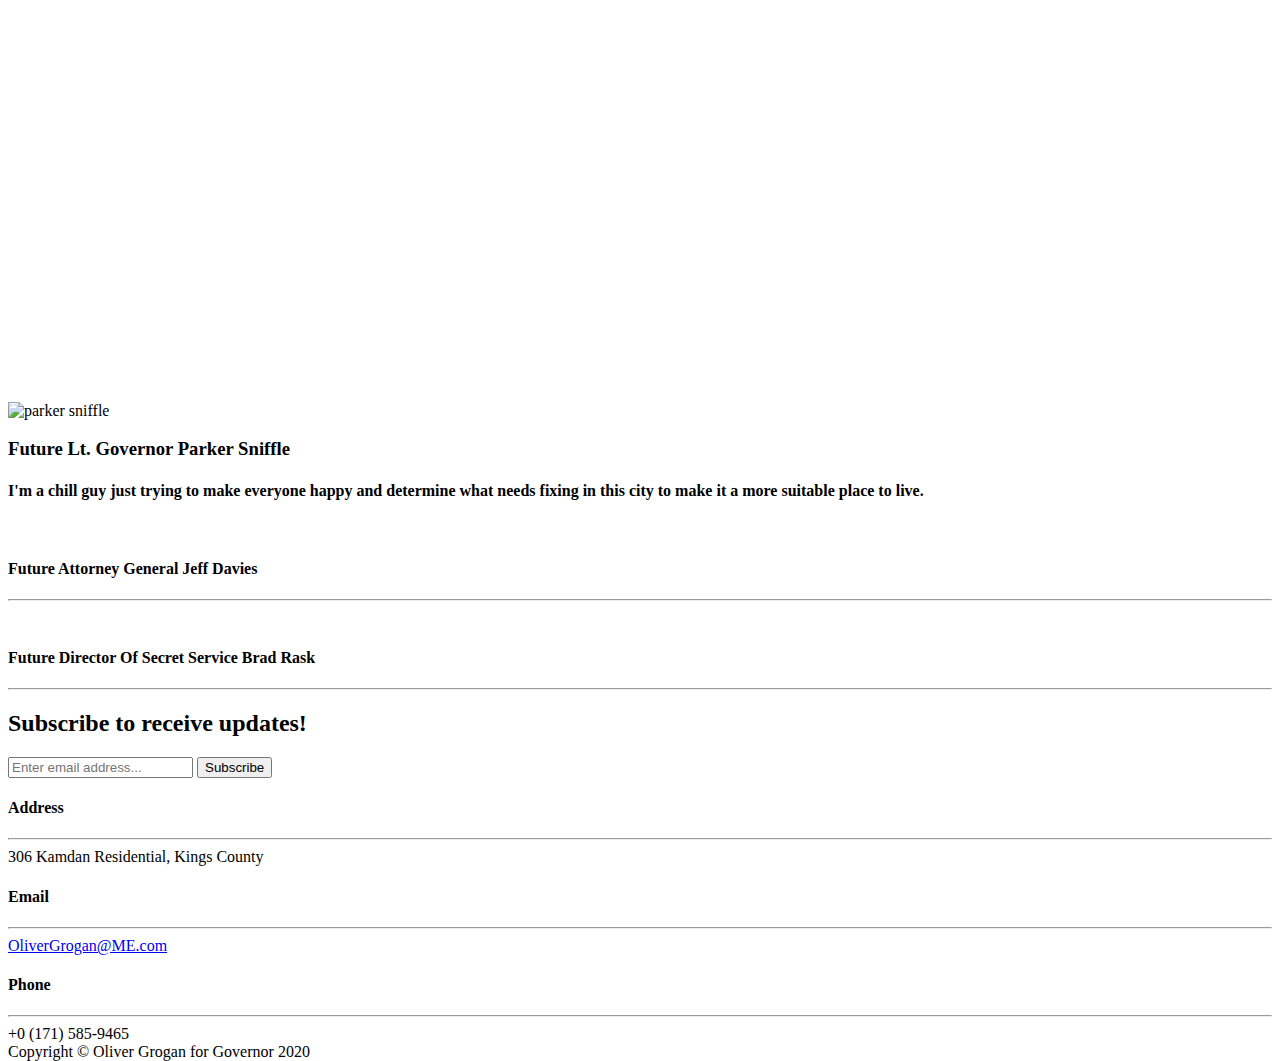
==== commit b6d27356: "deleted fill this in" ====
--- a/index.html
+++ b/index.html
@@ -115,7 +115,7 @@
                             <div class="d-flex h-100">
                                 <div class="project-text w-100 my-auto text-center text-lg-left">
                                     <h4 class="text-white">Future Attorney General Jeff Davies</h4>
-                                    <p class="mb-0 text-white-50">Fill This IN</p>
+                                    <p class="mb-0 text-white-50"></p>
                                     <hr class="d-none d-lg-block mb-0 ml-0" />
                                 </div>
                             </div>
@@ -134,7 +134,7 @@
                             <div class="d-flex h-100">
                                 <div class="project-text w-100 my-auto text-center text-lg-right">
                                     <h4 class="text-white">Future Director Of Secret Service Brad Rask</h4>
-                                    <p class="mb-0 text-white-50">FILL THIS IN</p>
+                                    <p class="mb-0 text-white-50"></p>
                                     <hr class="d-none d-lg-block mb-0 mr-0" />
                                 </div>
                             </div>
